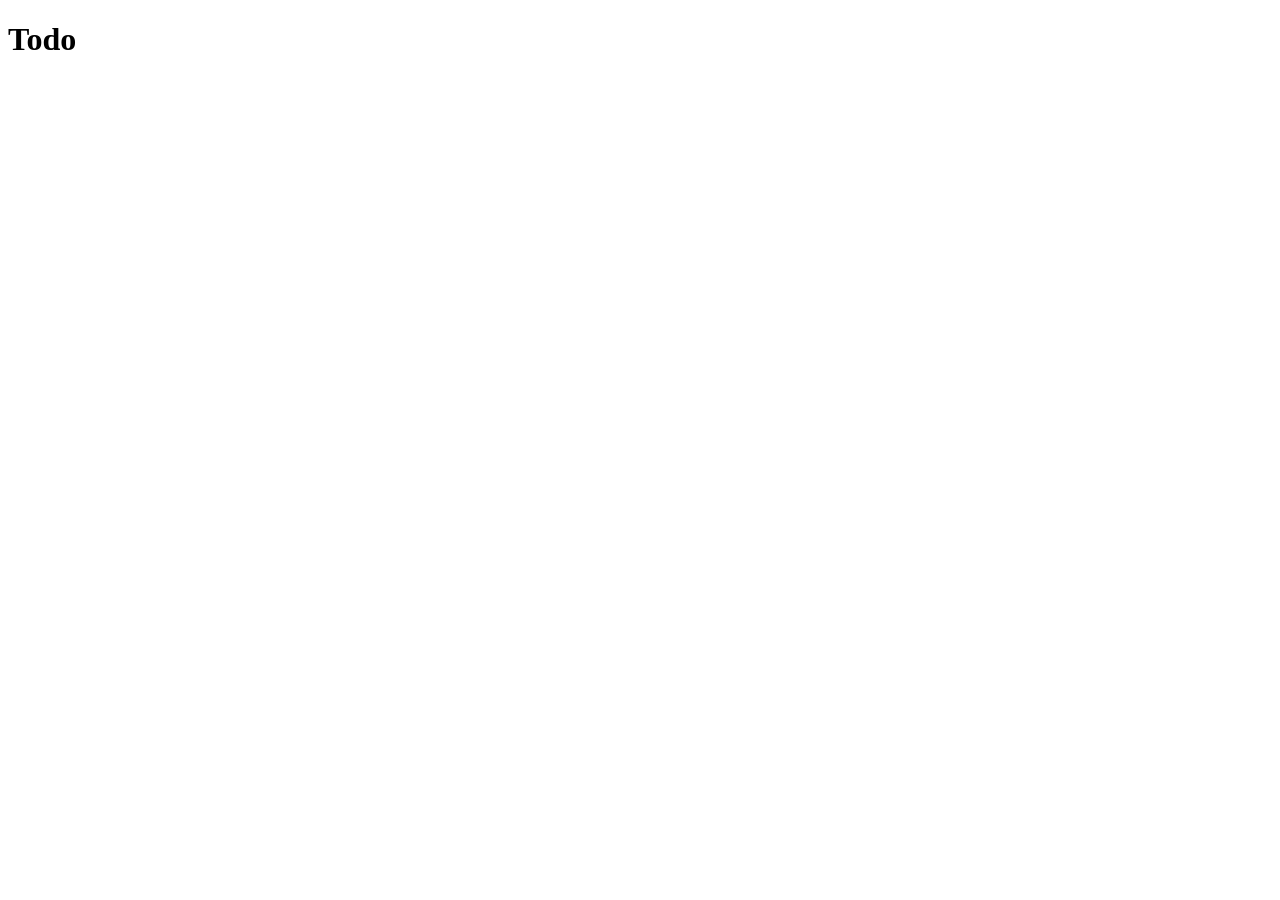
==== src/index.html @ 158762ac "W01D1: sketch, data model, html stub" ====
<!doctype html>
<html lang="en">
<head>
	<meta charset="utf-8">
	<meta name="viewport" content="width=device-width, initial-scale=1">
	<title>Todo</title>
</head>
<body>
	<h1>Todo</h1>
</body>	
</html>
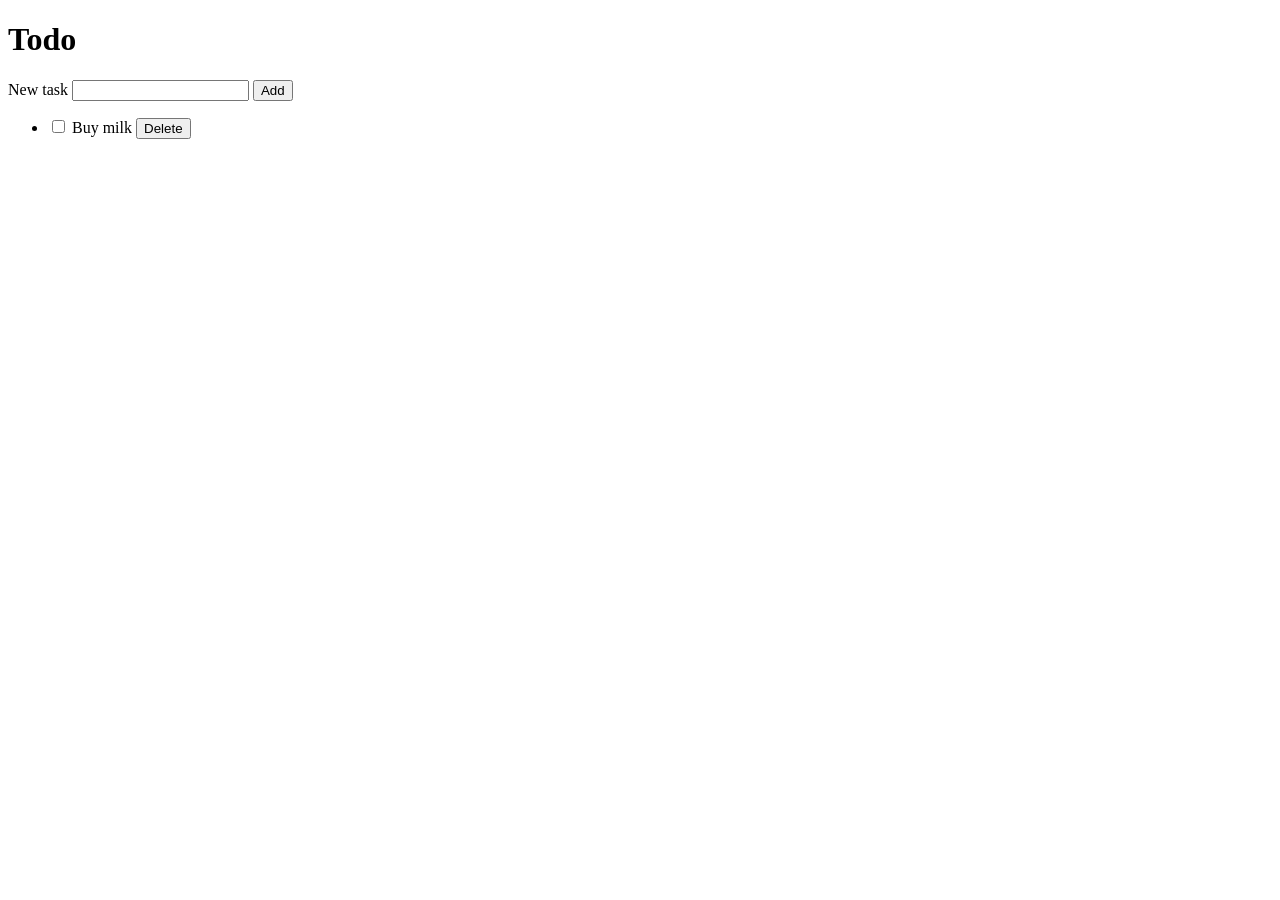
==== commit bcaa99dc: "W01D2: semantic html form and list" ====
--- a/src/index.html
+++ b/src/index.html
@@ -7,5 +7,18 @@
 </head>
 <body>
 	<h1>Todo</h1>
+	<form id="new-task">
+		<label for="task-input">New task</label>
+		<input type="text" id="task-input" name="task" autocomplete="off">
+		<button type="submit">Add</button>
+	</form>
+<ul id="list">
+	<!-- delete the sample <li> on W01D5. -->
+	<li>
+		<input type="checkbox">
+		<span>Buy milk</span>
+		<button type="button" class="delete">Delete</button>
+	</li>
+</ul>	
 </body>	
 </html>
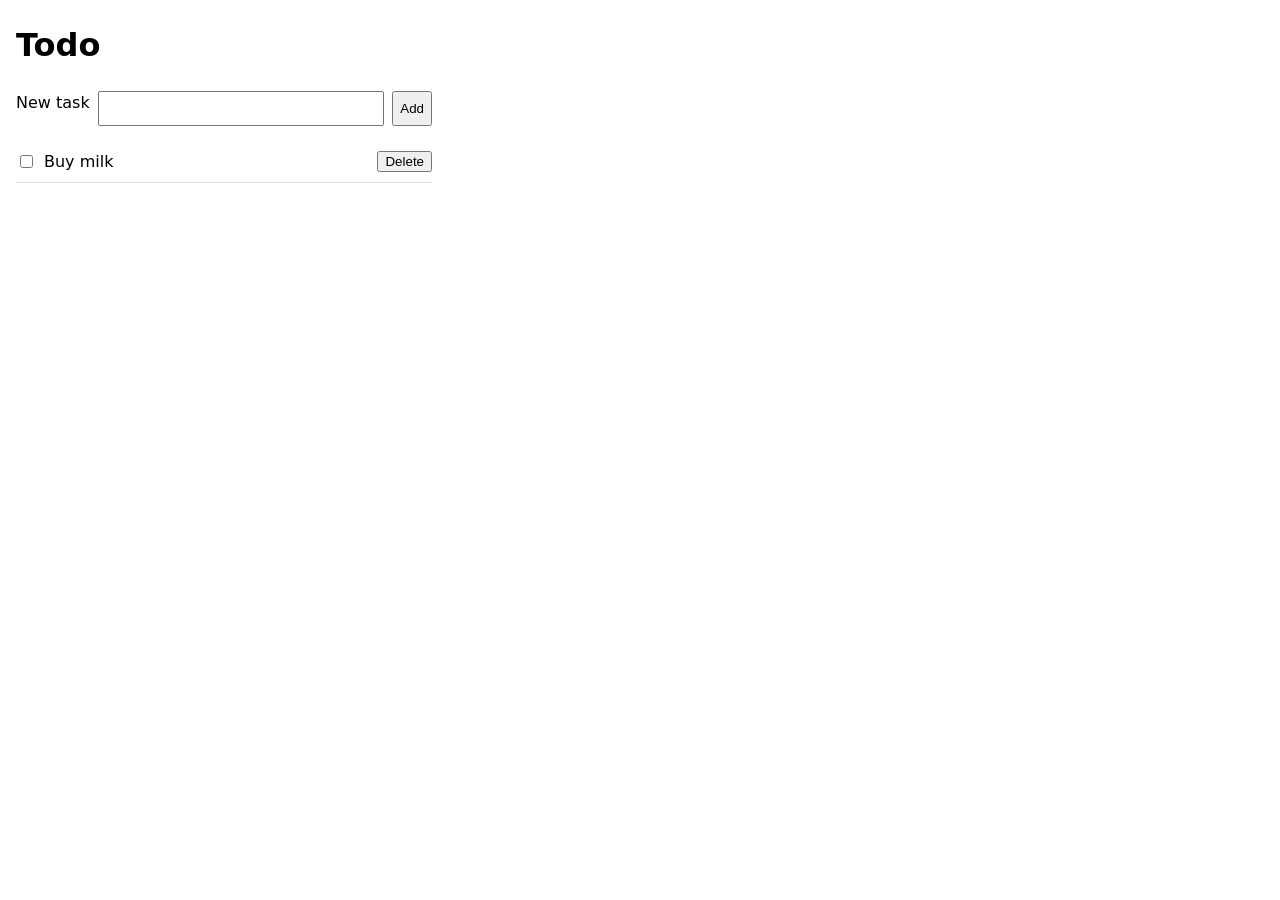
==== commit 8fb71f4f: "W01D4: css layout and done state" ====
--- a/src/index.html
+++ b/src/index.html
@@ -3,7 +3,8 @@
 <head>
 	<meta charset="utf-8">
 	<meta name="viewport" content="width=device-width, initial-scale=1">
-	<title>Todo</title>
+	<title>To-do</title>
+	<link rel="stylesheet" href="styles.css">
 </head>
 <body>
 	<h1>Todo</h1>
--- a/src/styles.css
+++ b/src/styles.css
@@ -0,0 +1,47 @@
+*, *::before, *::after { box-sizing: border-box; }
+
+body {
+  margin: 0;
+  font-family: system-ui, -apple-system, "Segoe UI", Roboto, sans-serif;
+}
+
+body {
+  max-width: 28rem;
+  margin: 2 rem auto;
+  padding: 0 1rem;
+  line-height: 1.5;
+}
+
+#new-task {
+  display: flex;
+  gap: 0.5rem;
+  margin-bottom: 1rem;
+}
+
+#task-input {
+  flex: 1;
+  padding: 0.5rem;
+}
+
+#list {
+  list-style: none;
+  padding: 0;
+  margin: 0;
+}
+
+#list li {
+  display: flex;
+  align-items: center;
+  gap: 0.5rem;
+  padding: 0.5rem 0;
+  border-bottom: 1px solid #ddd;
+}
+
+#list li span {
+  flex: 1;
+}
+
+#list li.done span {
+  text-decoration: line-through;
+  color: #999;
+}
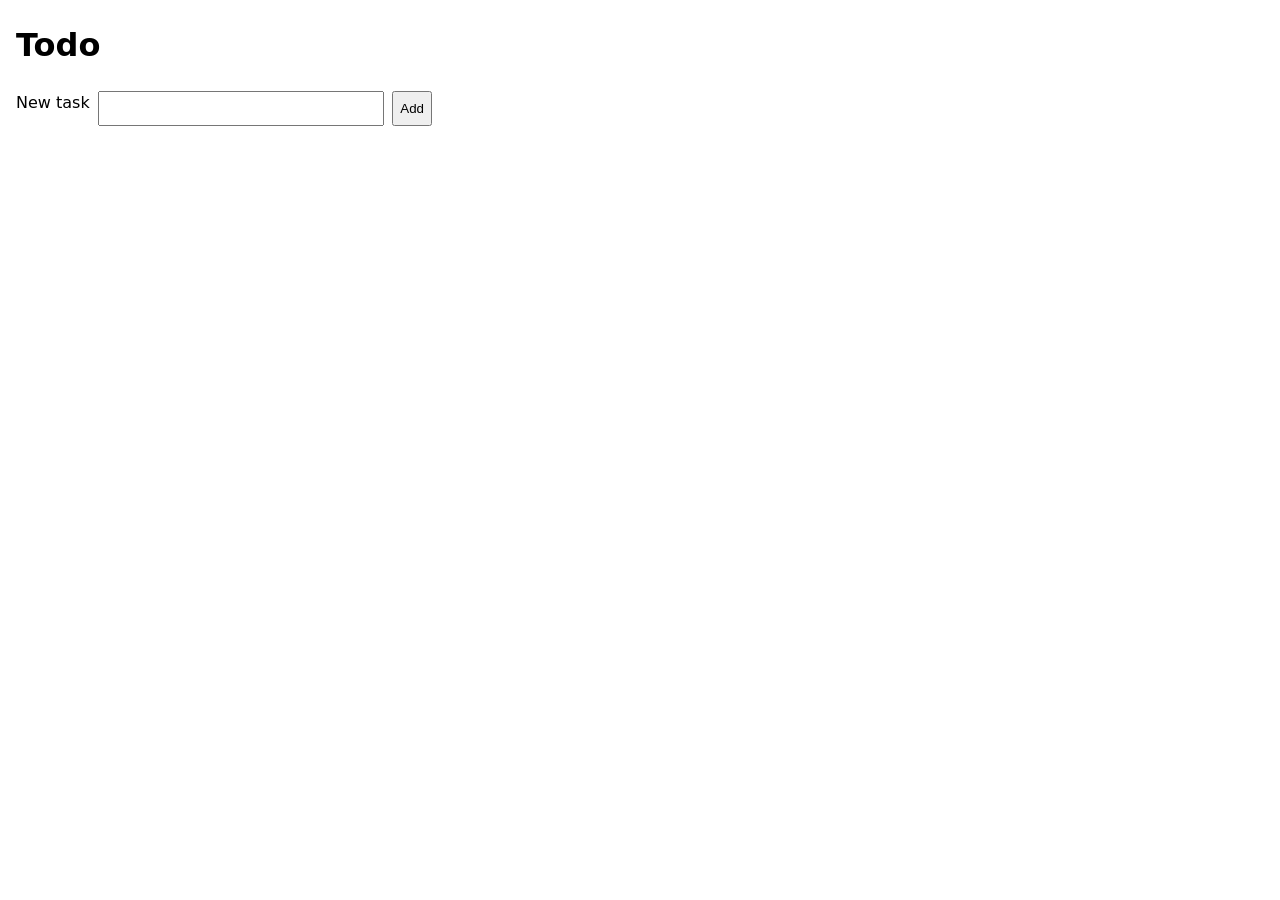
==== commit 227b5bab: "W01D5: add tasks from the form" ====
--- a/src/index.html
+++ b/src/index.html
@@ -5,6 +5,7 @@
 	<meta name="viewport" content="width=device-width, initial-scale=1">
 	<title>To-do</title>
 	<link rel="stylesheet" href="styles.css">
+	<script src="app.js" defer></script>
 </head>
 <body>
 	<h1>Todo</h1>
@@ -14,12 +15,6 @@
 		<button type="submit">Add</button>
 	</form>
 <ul id="list">
-	<!-- delete the sample <li> on W01D5. -->
-	<li>
-		<input type="checkbox">
-		<span>Buy milk</span>
-		<button type="button" class="delete">Delete</button>
-	</li>
 </ul>	
 </body>	
 </html>
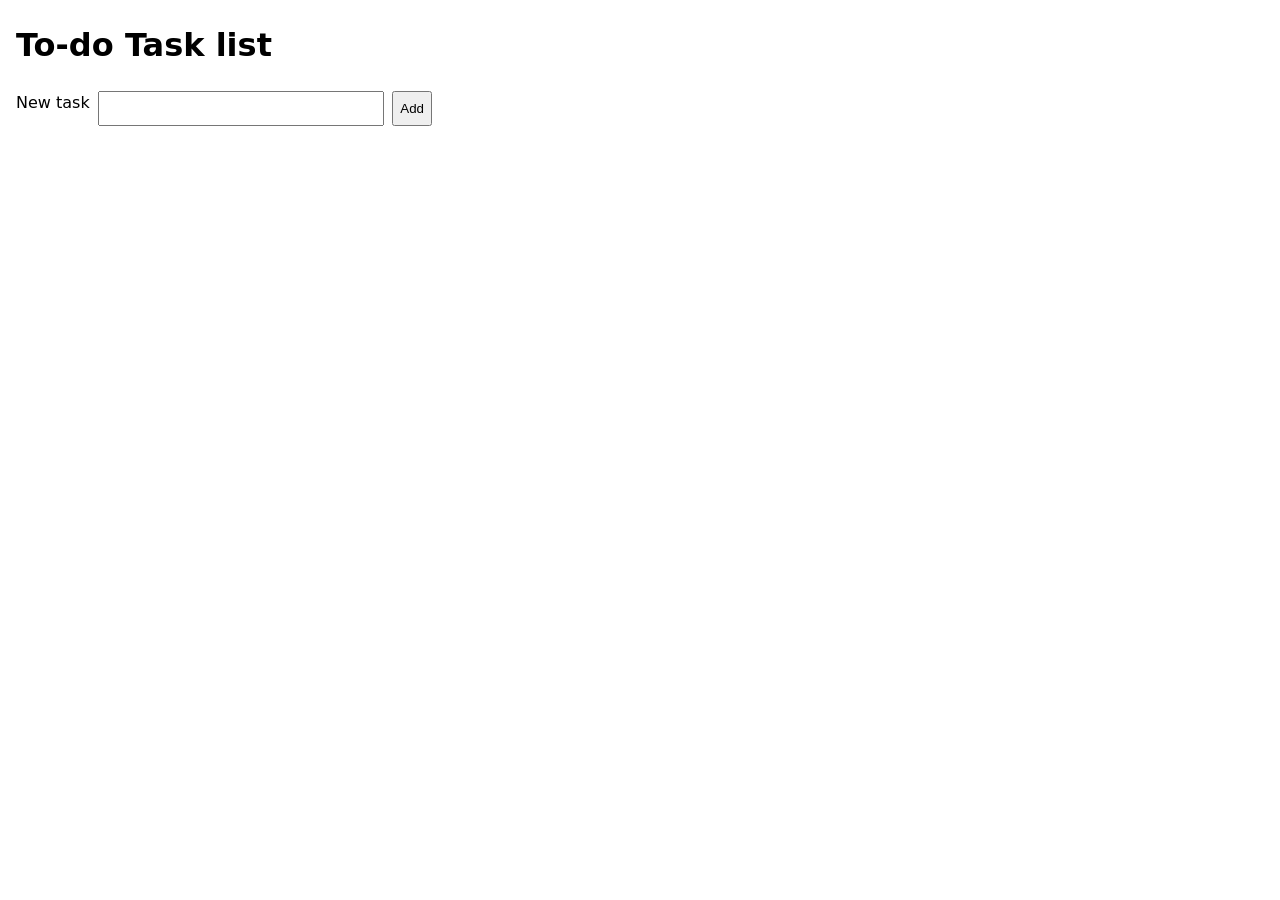
==== commit b631ceeb: "W02D4: localStorage persistence and edge cases" ====
--- a/src/index.html
+++ b/src/index.html
@@ -8,13 +8,14 @@
 	<script src="app.js" defer></script>
 </head>
 <body>
-	<h1>Todo</h1>
+	<h1>To-do Task list</h1>
 	<form id="new-task">
 		<label for="task-input">New task</label>
 		<input type="text" id="task-input" name="task" autocomplete="off">
 		<button type="submit">Add</button>
 	</form>
 <ul id="list">
+	<p id="counter"></p>
 </ul>	
 </body>	
 </html>
--- a/src/styles.css
+++ b/src/styles.css
@@ -39,6 +39,7 @@
 
 #list li span {
   flex: 1;
+  overflow-wrap: anywhere;
 }
 
 #list li.done span {
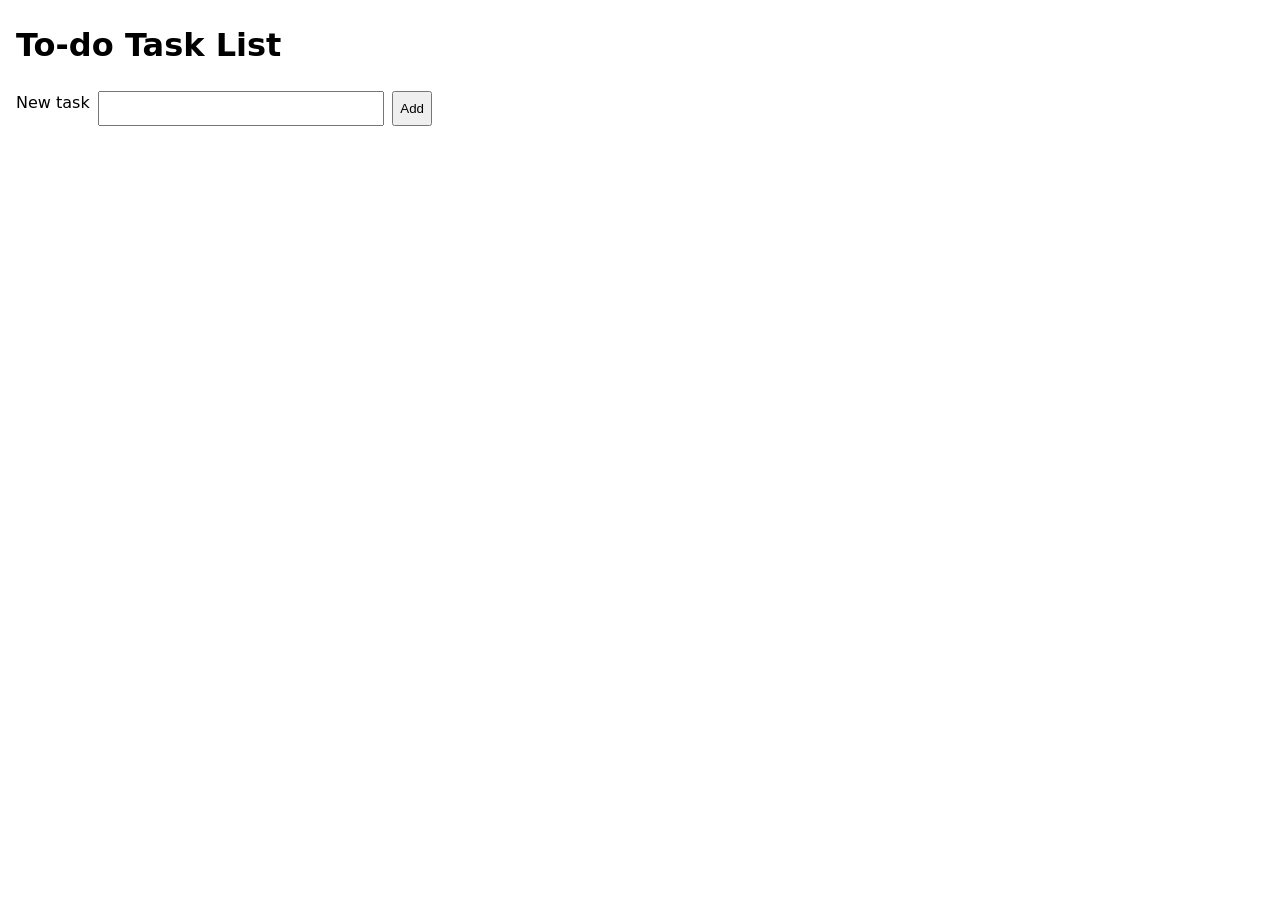
==== commit e1e5b80a: "W02D4: localStorage persistence and edge cases" ====
--- a/src/index.html
+++ b/src/index.html
@@ -8,7 +8,7 @@
 	<script src="app.js" defer></script>
 </head>
 <body>
-	<h1>To-do Task list</h1>
+	<h1>To-do Task List</h1>
 	<form id="new-task">
 		<label for="task-input">New task</label>
 		<input type="text" id="task-input" name="task" autocomplete="off">
